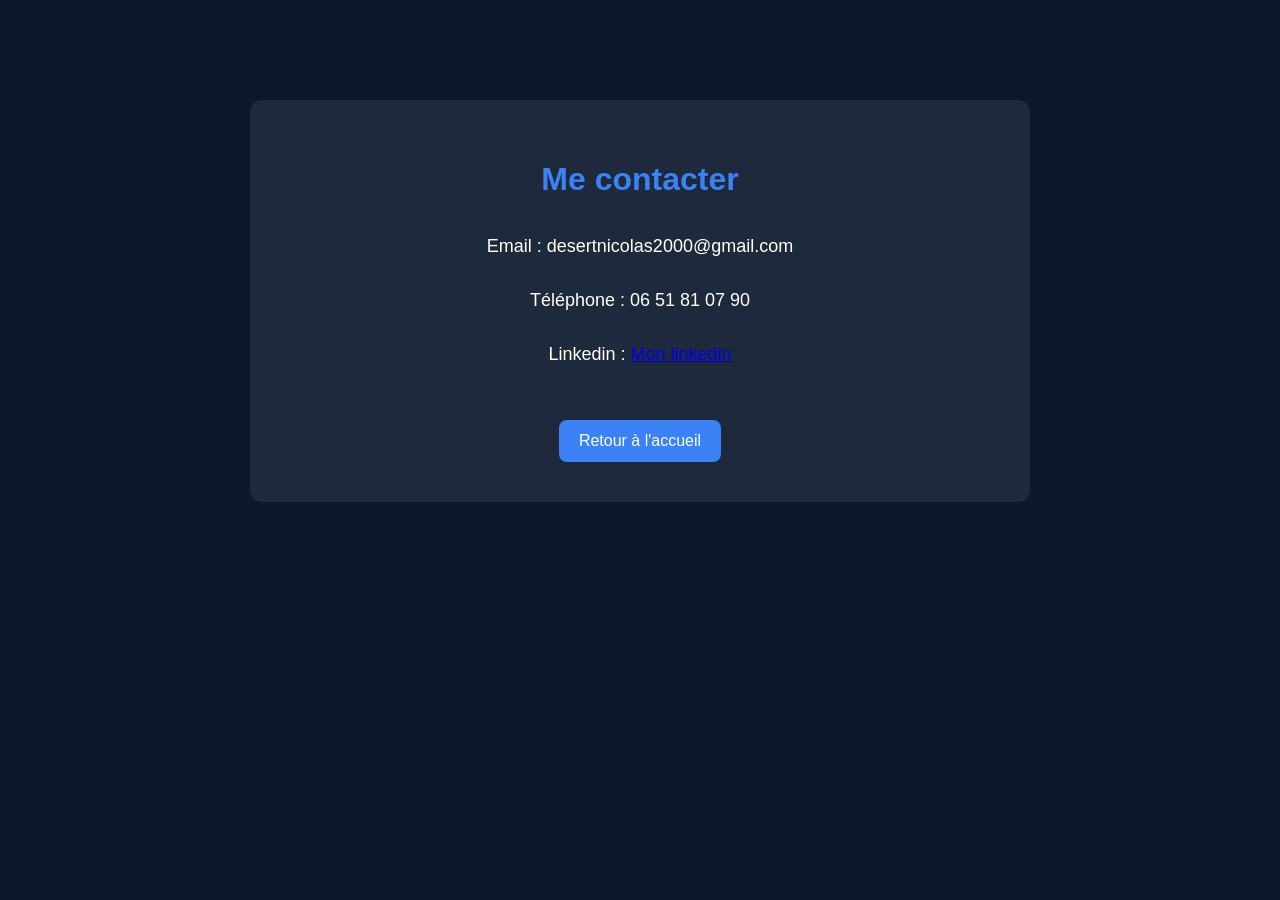
==== contact.html @ 96d77dd5 "Create contact.html" ====
<!DOCTYPE html>
<html lang="fr">
<head>
<meta charset="UTF-8">
<title>Contact</title>

<style>

body {
    margin: 0;
    font-family: Arial, sans-serif;
    background: #0f172a;
    color: white;
}

.container {
    max-width: 700px;
    margin: 100px auto;
    padding: 40px;
    background: #1e293b;
    border-radius: 12px;
    text-align: center;
}

h1 {
    color: #3b82f6;
}

.contact {
    margin-top: 30px;
    line-height: 2;
    font-size: 18px;
}

.btn {
    display: inline-block;
    margin-top: 30px;
    padding: 12px 20px;
    background: #3b82f6;
    color: white;
    text-decoration: none;
    border-radius: 8px;
}

.btn:hover {
    background: #2563eb;
}

</style>

</head>

<body>

<div class="container">

    <h1>Me contacter</h1>

    <div class="contact">
        <p>Email : desertnicolas2000@gmail.com</p>
        <p>Téléphone : 06 51 81 07 90</p>
        <p>Linkedin : 
          <a href="www.linkedin.com/in/nicolas-desert-446603326" target="_blank">
            Mon linkedin
          </a>
        </p>
    </div>

    <a href="index.html" class="btn">
        Retour à l'accueil
    </a>

</div>

</body>
</html>
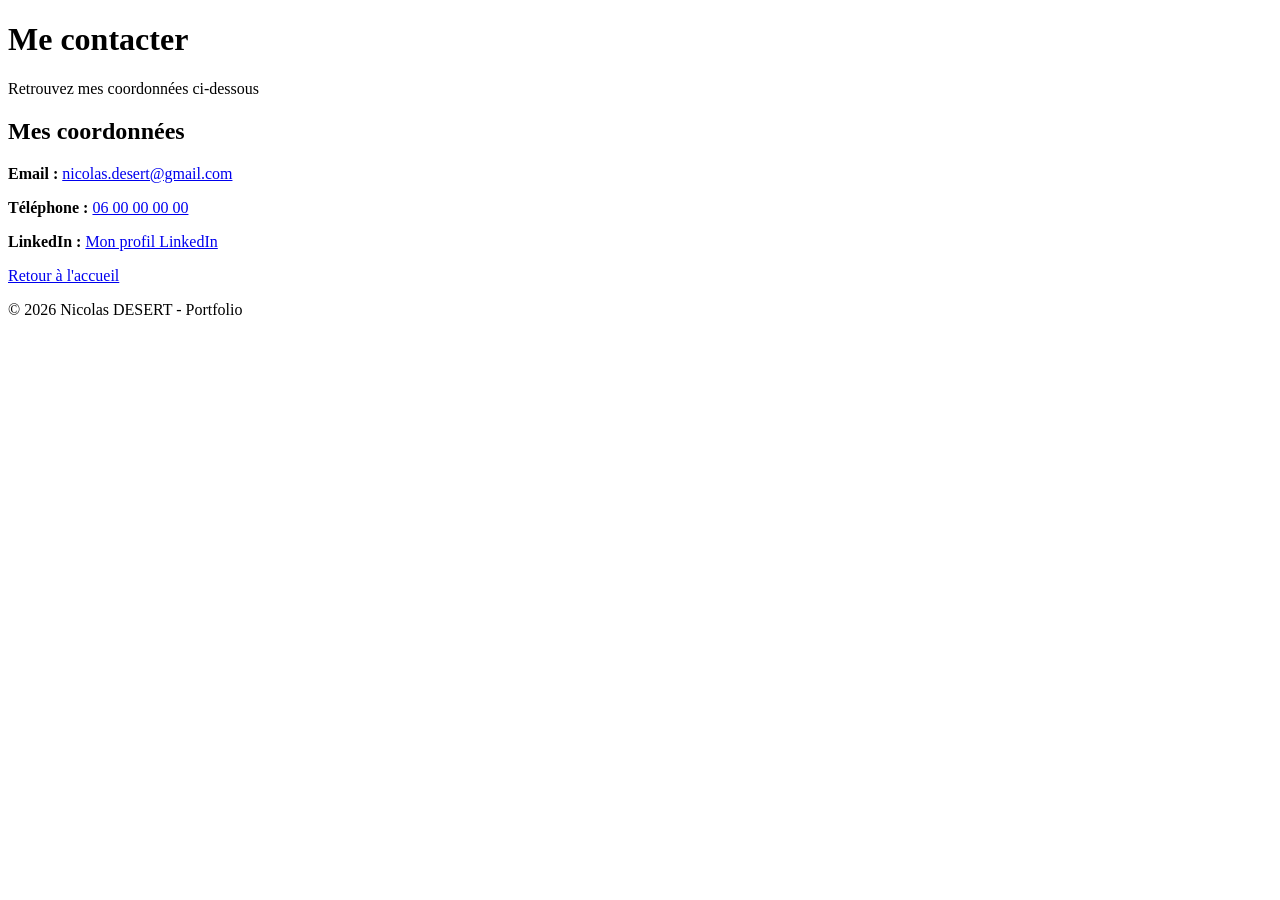
==== commit 64a732b1: "Refactor contact.html for improved structure and content" ====
--- a/contact.html
+++ b/contact.html
@@ -1,76 +1,53 @@
+
 <!DOCTYPE html>
 <html lang="fr">
 <head>
-<meta charset="UTF-8">
-<title>Contact</title>
-
-<style>
-
-body {
-    margin: 0;
-    font-family: Arial, sans-serif;
-    background: #0f172a;
-    color: white;
-}
-
-.container {
-    max-width: 700px;
-    margin: 100px auto;
-    padding: 40px;
-    background: #1e293b;
-    border-radius: 12px;
-    text-align: center;
-}
-
-h1 {
-    color: #3b82f6;
-}
-
-.contact {
-    margin-top: 30px;
-    line-height: 2;
-    font-size: 18px;
-}
-
-.btn {
-    display: inline-block;
-    margin-top: 30px;
-    padding: 12px 20px;
-    background: #3b82f6;
-    color: white;
-    text-decoration: none;
-    border-radius: 8px;
-}
-
-.btn:hover {
-    background: #2563eb;
-}
-
-</style>
-
+    <meta charset="UTF-8">
+    <meta name="viewport" content="width=device-width, initial-scale=1.0">
+    <title>Contact - Nicolas DESERT</title>
+    <link rel="stylesheet" href="style.css">
 </head>
-
 <body>
 
-<div class="container">
+    <header>
+        <h1>Me contacter</h1>
+        <p>Retrouvez mes coordonnées ci-dessous</p>
+    </header>
 
-    <h1>Me contacter</h1>
+    <main class="contact-container">
 
-    <div class="contact">
-        <p>Email : desertnicolas2000@gmail.com</p>
-        <p>Téléphone : 06 51 81 07 90</p>
-        <p>Linkedin : 
-          <a href="www.linkedin.com/in/nicolas-desert-446603326" target="_blank">
-            Mon linkedin
-          </a>
-        </p>
-    </div>
+        <section class="contact-card">
+            <h2>Mes coordonnées</h2>
 
-    <a href="index.html" class="btn">
-        Retour à l'accueil
-    </a>
+            <p class="contact">
+                <strong>Email :</strong>
+                <a href="mailto:nicolas.desert@gmail.com">
+                    nicolas.desert@gmail.com
+                </a>
+            </p>
 
-</div>
+            <p class="contact">
+                <strong>Téléphone :</strong>
+                <a href="tel:0600000000">
+                    06 00 00 00 00
+                </a>
+            </p>
+
+            <p class="contact">
+                <strong>LinkedIn :</strong>
+                <a href="https://www.linkedin.com/in/nicolas-desert-446603326/" target="_blank">
+                    Mon profil LinkedIn
+                </a>
+            </p>
+
+            <a href="index.html" class="btn">Retour à l'accueil</a>
+        </section>
+
+    </main>
+
+    <footer>
+        <p>© 2026 Nicolas DESERT - Portfolio</p>
+    </footer>
 
 </body>
 </html>
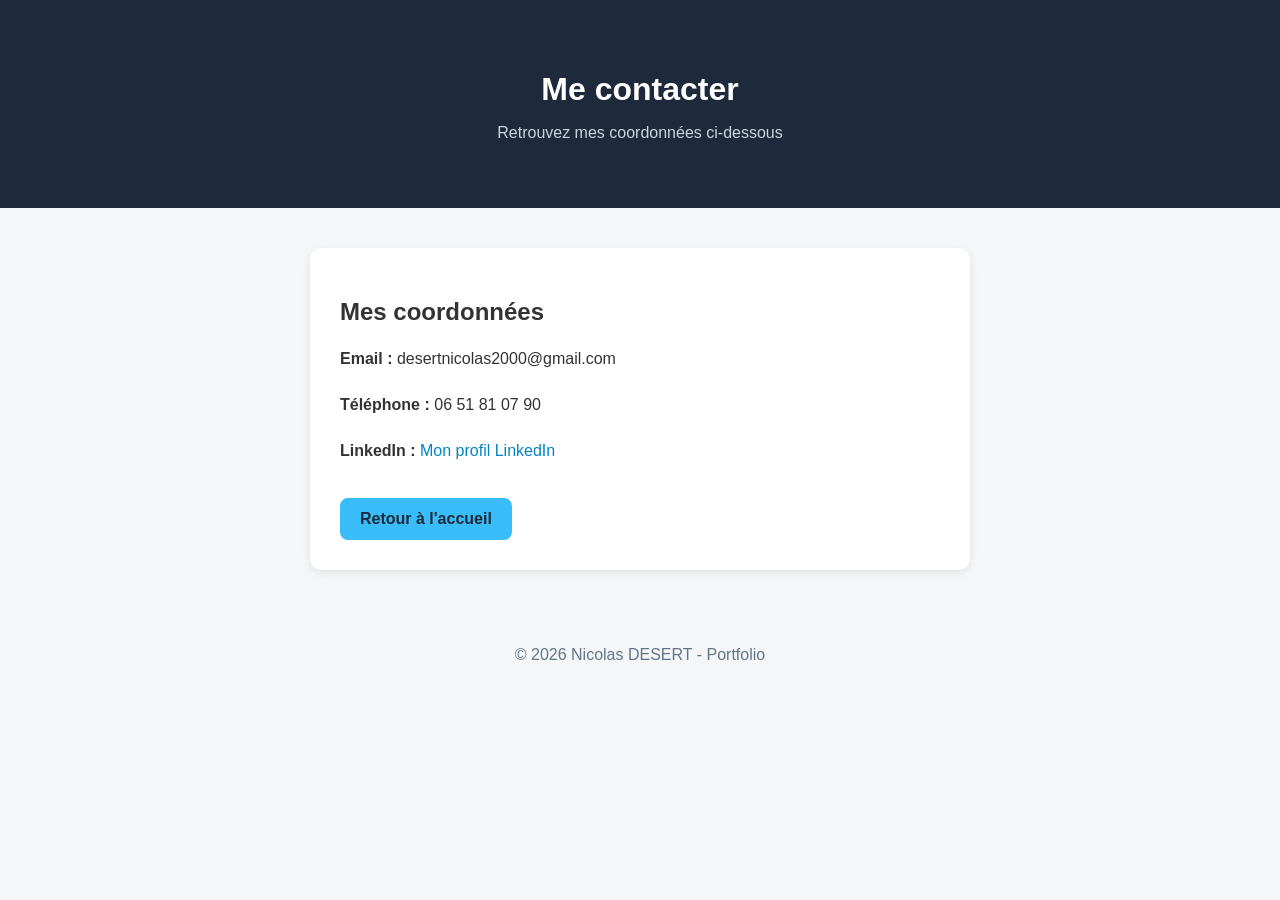
==== commit cf3b543f: "Update contact details in contact.html Updated email and phone number in contact information." ====
--- a/contact.html
+++ b/contact.html
@@ -21,16 +21,12 @@
 
             <p class="contact">
                 <strong>Email :</strong>
-                <a href="mailto:nicolas.desert@gmail.com">
-                    nicolas.desert@gmail.com
-                </a>
+                desertnicolas2000@gmail.com
             </p>
 
             <p class="contact">
                 <strong>Téléphone :</strong>
-                <a href="tel:0600000000">
-                    06 00 00 00 00
-                </a>
+                 06 51 81 07 90
             </p>
 
             <p class="contact">
--- a/style.css
+++ b/style.css
@@ -0,0 +1,151 @@
+
+/* STYLE GENERAL */
+
+* {
+    box-sizing: border-box;
+}
+
+body {
+    margin: 0;
+    font-family: Arial, sans-serif;
+    background-color: #f4f6f8;
+    color: #333;
+}
+
+
+/* HEADER */
+
+header {
+    background-color: #1e293b;
+    color: white;
+    text-align: center;
+    padding: 50px 20px;
+}
+
+header h1 {
+    margin-bottom: 10px;
+}
+
+header p {
+    color: #cbd5e1;
+}
+
+
+/* BOUTON */
+
+.btn {
+    display: inline-block;
+    background-color: #38bdf8;
+    color: #1e293b;
+    padding: 12px 20px;
+    text-decoration: none;
+    border-radius: 8px;
+    margin-top: 15px;
+    font-weight: bold;
+    transition: 0.3s;
+}
+
+.btn:hover {
+    background-color: #0ea5e9;
+    transform: translateY(-2px);
+}
+
+
+/* CONTENU PRINCIPAL */
+
+.container {
+    max-width: 900px;
+    margin: 30px auto;
+    padding: 0 20px;
+}
+
+
+/* CARTES */
+
+.card {
+    background-color: white;
+    padding: 25px;
+    margin-bottom: 20px;
+    border-radius: 12px;
+    box-shadow: 0 3px 10px rgba(0, 0, 0, 0.08);
+}
+
+.card h2 {
+    color: #1e293b;
+    margin-top: 0;
+}
+
+
+/* LISTE DES COMPETENCES */
+
+ul {
+    padding-left: 20px;
+}
+
+li {
+    margin-bottom: 8px;
+}
+
+
+/* PAGE CONTACT */
+
+.contact-container {
+    max-width: 700px;
+    margin: 40px auto;
+    padding: 0 20px;
+}
+
+.contact-card {
+    background-color: white;
+    padding: 30px;
+    border-radius: 12px;
+    box-shadow: 0 3px 10px rgba(0, 0, 0, 0.08);
+}
+
+.contact {
+    margin: 20px 0;
+    line-height: 1.6;
+}
+
+.contact a {
+    color: #0284c7;
+    text-decoration: none;
+}
+
+.contact a:hover {
+    text-decoration: underline;
+}
+
+
+/* FOOTER */
+
+footer {
+    text-align: center;
+    padding: 20px;
+    color: #64748b;
+}
+
+
+/* VERSION MOBILE */
+
+@media screen and (max-width: 600px) {
+
+    header {
+        padding: 35px 15px;
+    }
+
+    .container,
+    .contact-container {
+        padding: 0 15px;
+    }
+
+    .card,
+    .contact-card {
+        padding: 20px;
+    }
+
+    header h1 {
+        font-size: 26px;
+    }
+
+}
